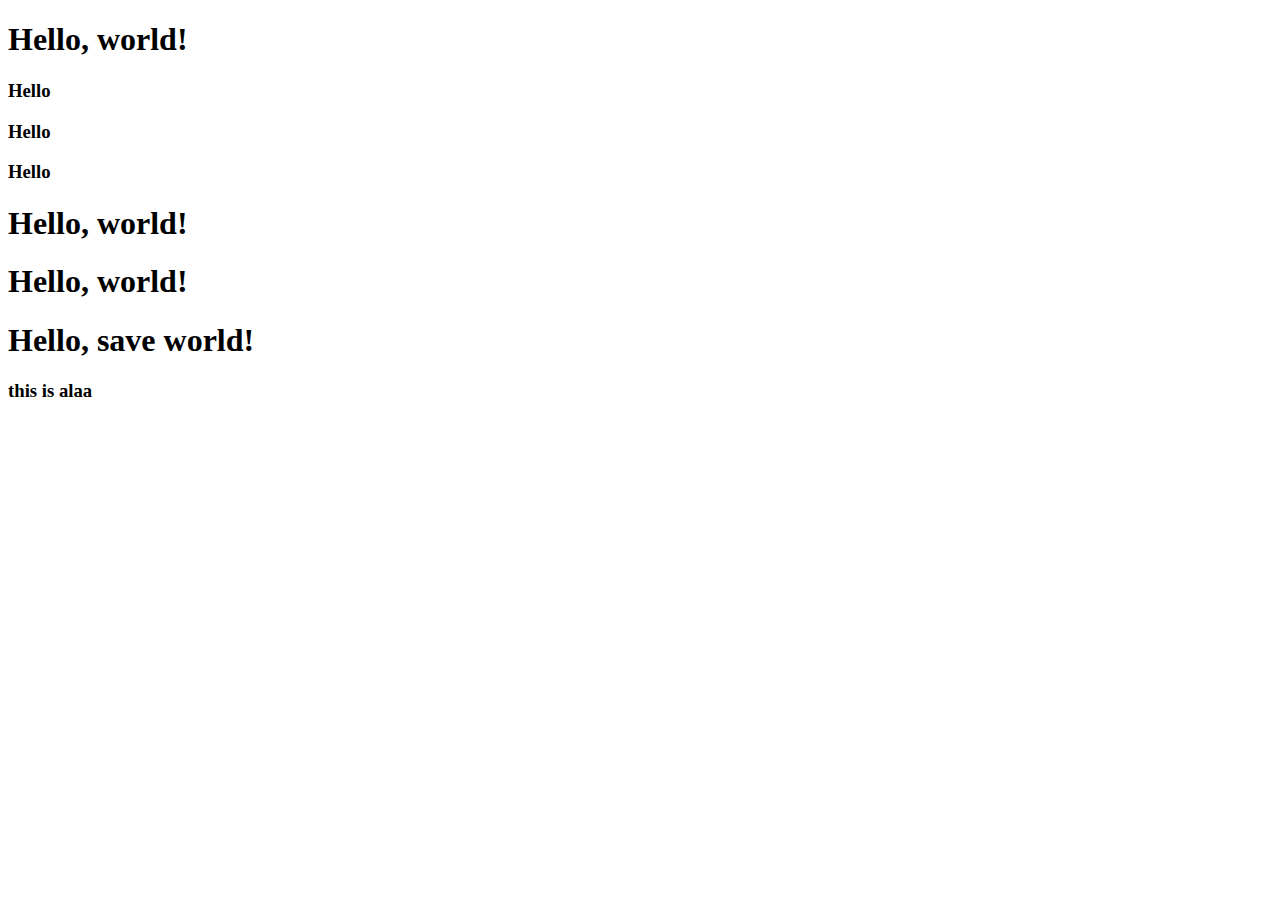
==== Bootstrap/index.html @ 2011d701 "Merge branch 'main' of https://github.com/akurdiii/desktop-tutorial" ====
<!doctype html>
<html lang="en">
  <head>
    <!-- Required meta tags -->
    <meta charset="utf-8">
    <meta name="viewport" content="width=device-width, initial-scale=1">

    <!-- Bootstrap CSS -->
    <link href="https://cdn.jsdelivr.net/npm/bootstrap@5.1.3/dist/css/bootstrap.min.css" rel="stylesheet" integrity="sha384-1BmE4kWBq78iYhFldvKuhfTAU6auU8tT94WrHftjDbrCEXSU1oBoqyl2QvZ6jIW3" crossorigin="anonymous">

    <title>Hello, world!</title>
  </head>
  <body>
    <h1>Hello, world!</h1>
    <h3> Hello</h3>
    <h3> Hello</h3>
    <h3> Hello</h3>
    <h1>Hello, world!</h1>
    <h1>Hello, world!</h1>
    <h1>Hello, save world!</h1>


    <h3>this is alaa</h3>








    <script src="https://cdn.jsdelivr.net/npm/bootstrap@5.1.3/dist/js/bootstrap.bundle.min.js" integrity="sha384-ka7Sk0Gln4gmtz2MlQnikT1wXgYsOg+OMhuP+IlRH9sENBO0LRn5q+8nbTov4+1p" crossorigin="anonymous"></script>
  </body>
</html>
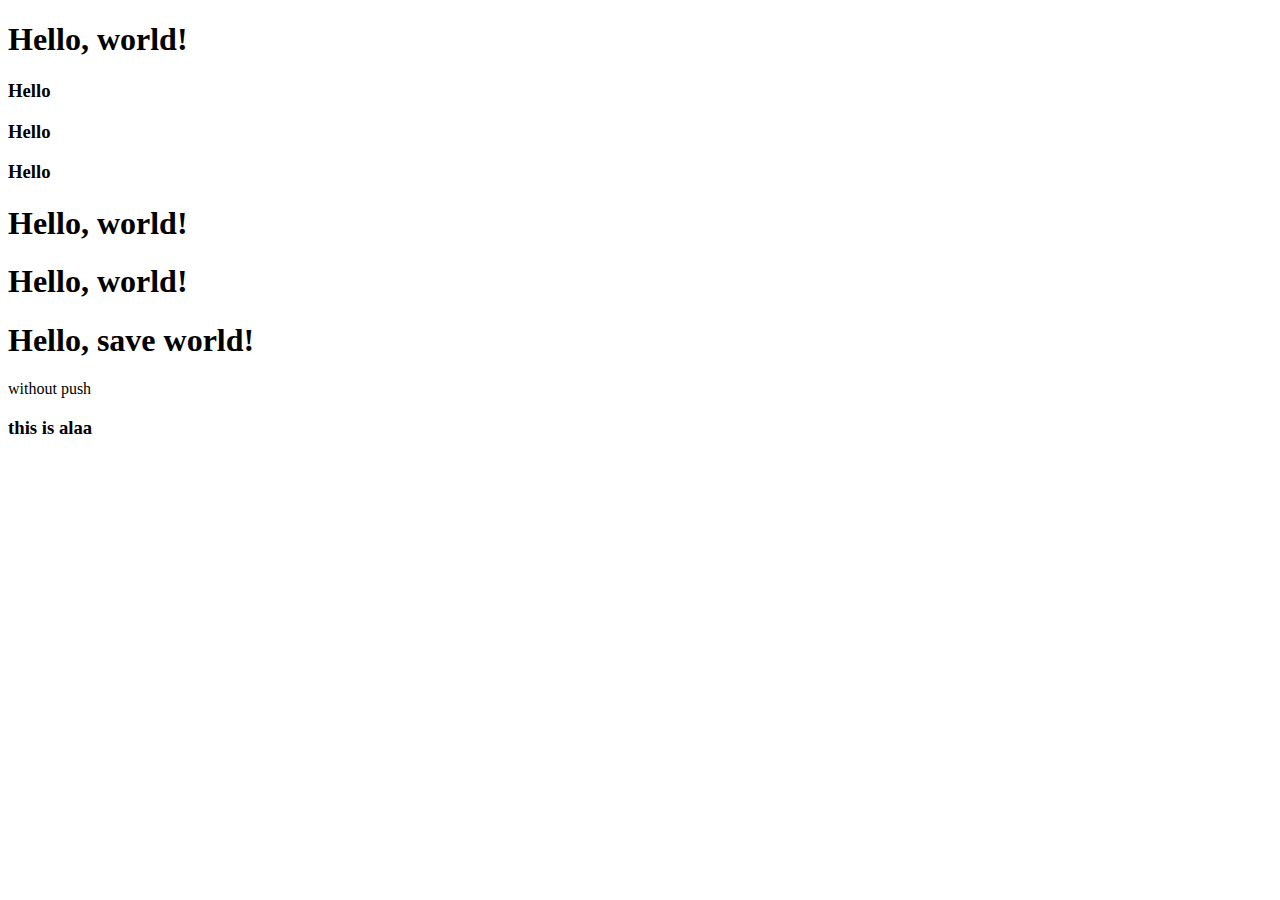
==== commit fc9a6050: "Merge branch 'main' of https://github.com/akurdiii/desktop-tutorial" ====
--- a/Bootstrap/index.html
+++ b/Bootstrap/index.html
@@ -18,6 +18,7 @@
     <h1>Hello, world!</h1>
     <h1>Hello, world!</h1>
     <h1>Hello, save world!</h1>
+    without push
 
 
     <h3>this is alaa</h3>
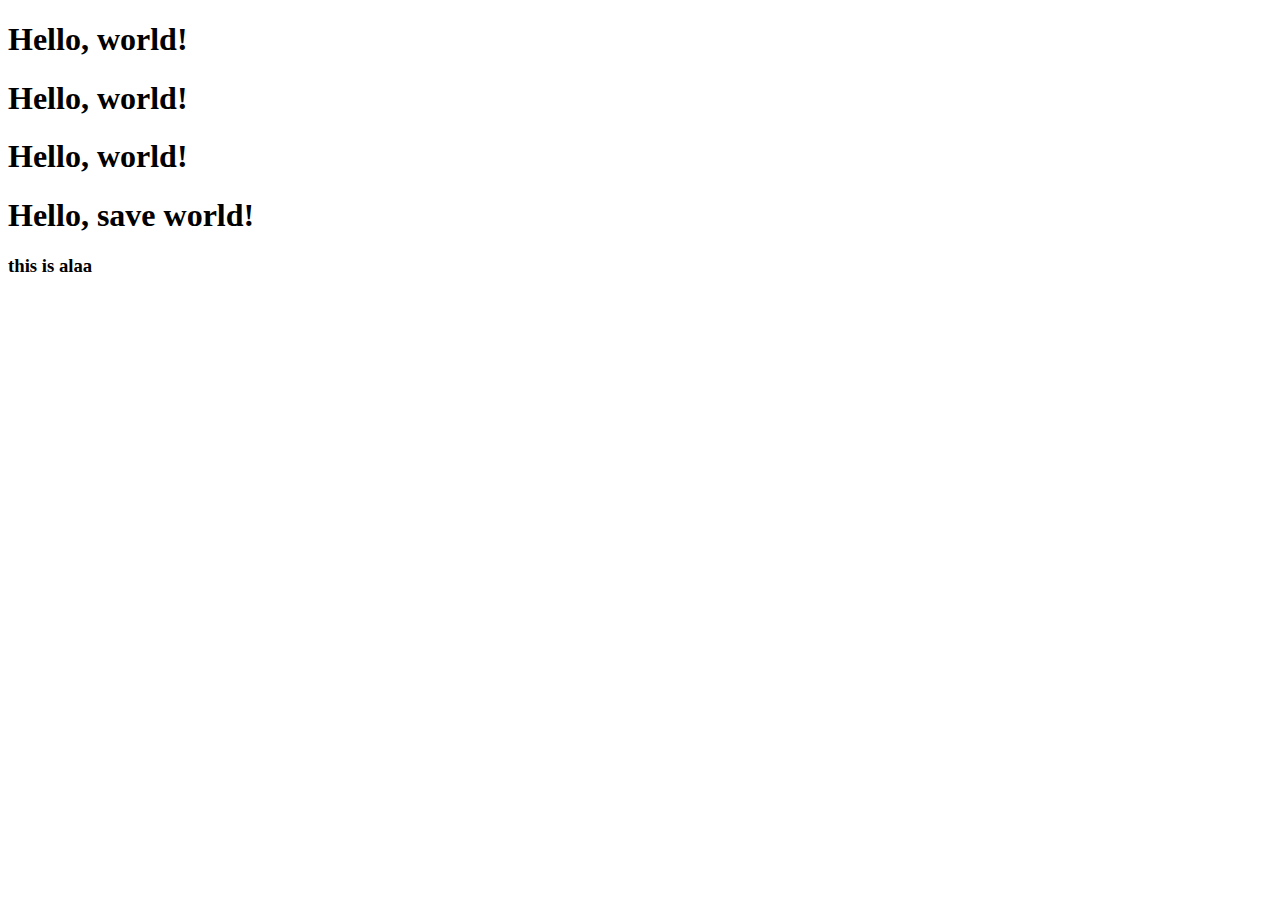
==== commit f67723ff: "Merge branch 'main' of https://github.com/akurdiii/desktop-tutorial" ====
--- a/Bootstrap/index.html
+++ b/Bootstrap/index.html
@@ -12,13 +12,10 @@
   </head>
   <body>
     <h1>Hello, world!</h1>
-    <h3> Hello</h3>
-    <h3> Hello</h3>
-    <h3> Hello</h3>
+
     <h1>Hello, world!</h1>
     <h1>Hello, world!</h1>
     <h1>Hello, save world!</h1>
-    without push
 
 
     <h3>this is alaa</h3>
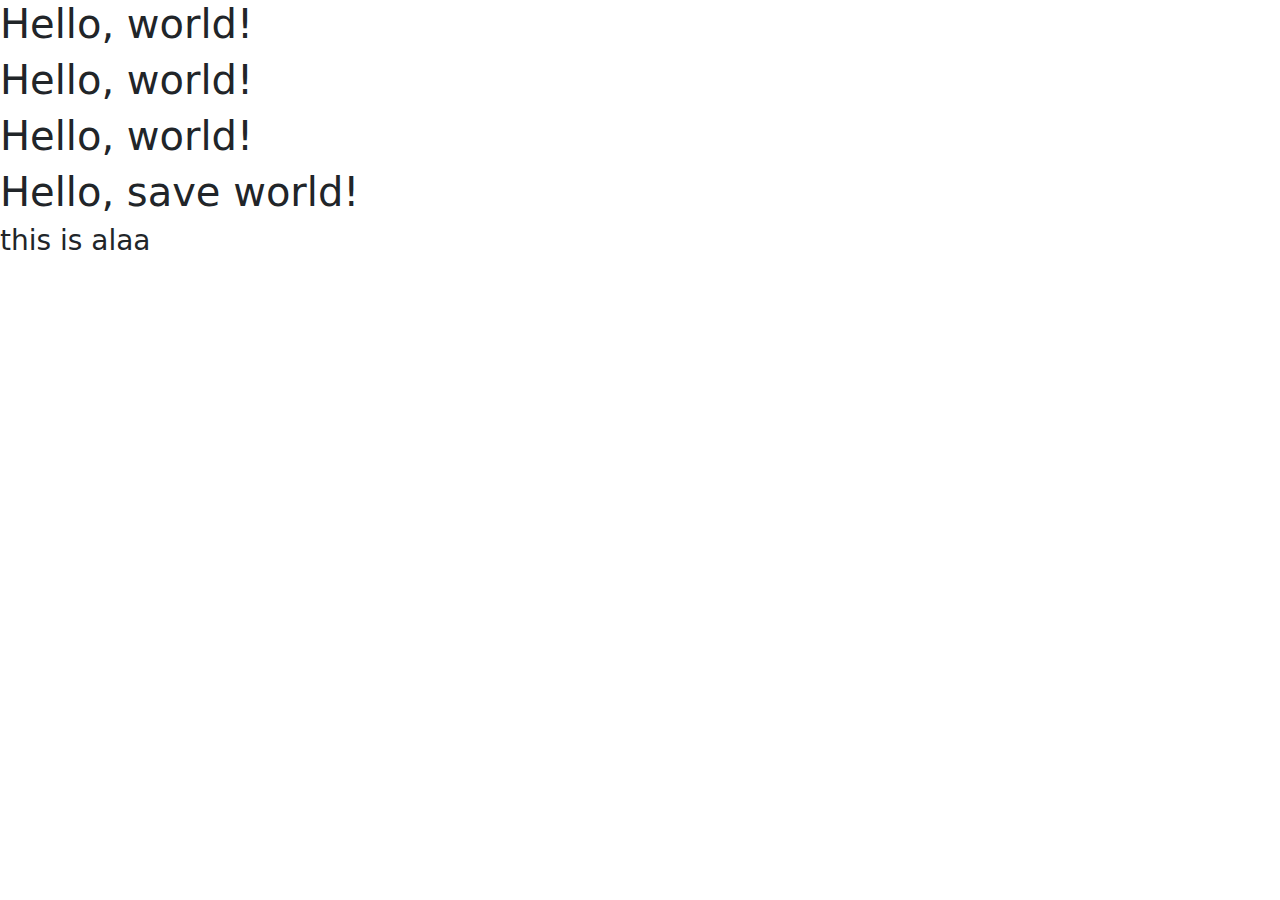
==== commit db30411e: "update" ====
--- a/Bootstrap/index.html
+++ b/Bootstrap/index.html
@@ -6,7 +6,7 @@
     <meta name="viewport" content="width=device-width, initial-scale=1">
 
     <!-- Bootstrap CSS -->
-    <link href="https://cdn.jsdelivr.net/npm/bootstrap@5.1.3/dist/css/bootstrap.min.css" rel="stylesheet" integrity="sha384-1BmE4kWBq78iYhFldvKuhfTAU6auU8tT94WrHftjDbrCEXSU1oBoqyl2QvZ6jIW3" crossorigin="anonymous">
+    <link href="css/bootstrap.min.css" rel="stylesheet" >
 
     <title>Hello, world!</title>
   </head>
@@ -27,6 +27,6 @@
 
 
 
-    <script src="https://cdn.jsdelivr.net/npm/bootstrap@5.1.3/dist/js/bootstrap.bundle.min.js" integrity="sha384-ka7Sk0Gln4gmtz2MlQnikT1wXgYsOg+OMhuP+IlRH9sENBO0LRn5q+8nbTov4+1p" crossorigin="anonymous"></script>
+    <script src="js/bootstrap.bundle.min.js" ></script>
   </body>
 </html>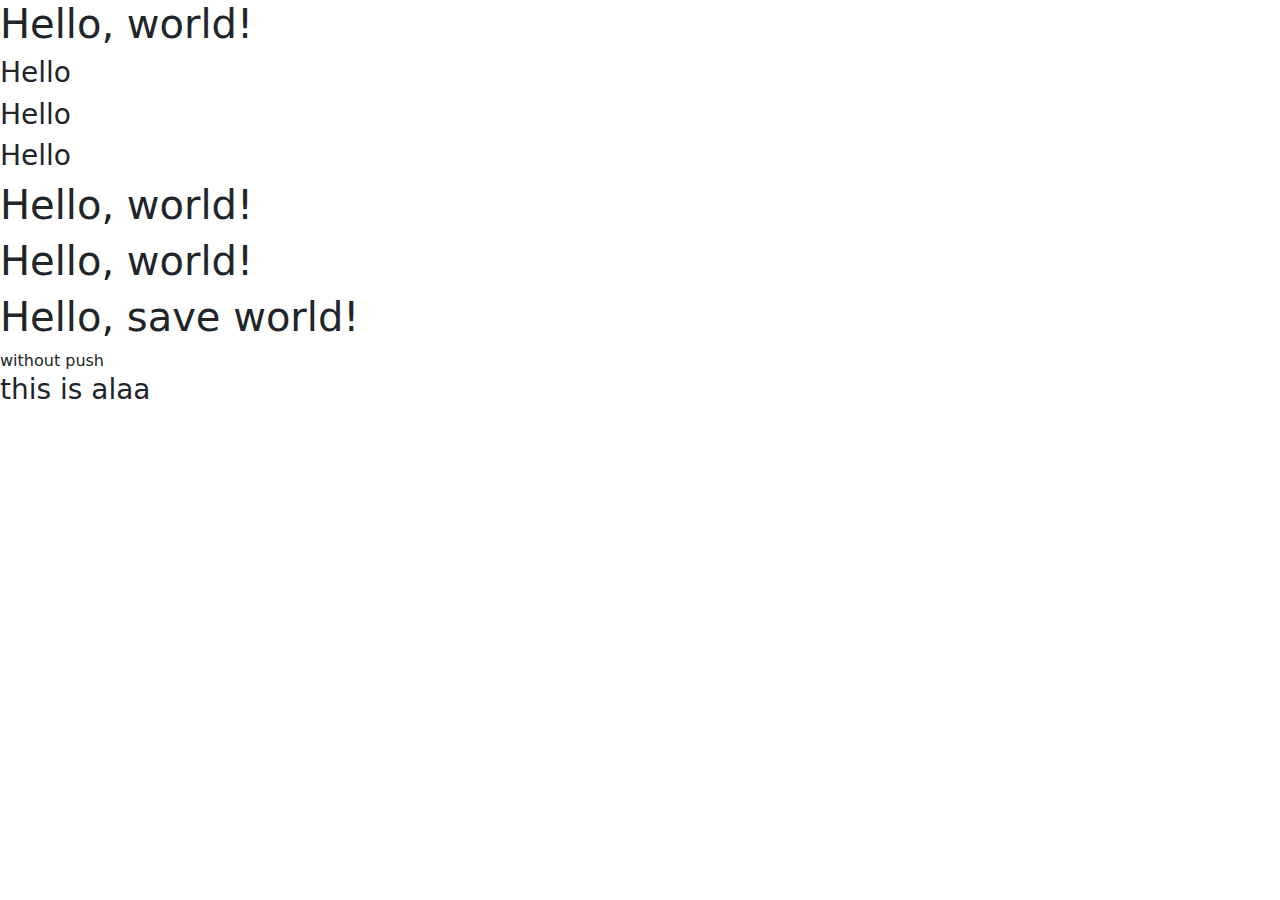
==== commit 09d7db5b: "Merge branch 'main' of https://github.com/akurdiii/desktop-tutorial" ====
--- a/Bootstrap/index.html
+++ b/Bootstrap/index.html
@@ -12,10 +12,13 @@
   </head>
   <body>
     <h1>Hello, world!</h1>
-
+    <h3> Hello</h3>
+    <h3> Hello</h3>
+    <h3> Hello</h3>
     <h1>Hello, world!</h1>
     <h1>Hello, world!</h1>
     <h1>Hello, save world!</h1>
+    without push
 
 
     <h3>this is alaa</h3>
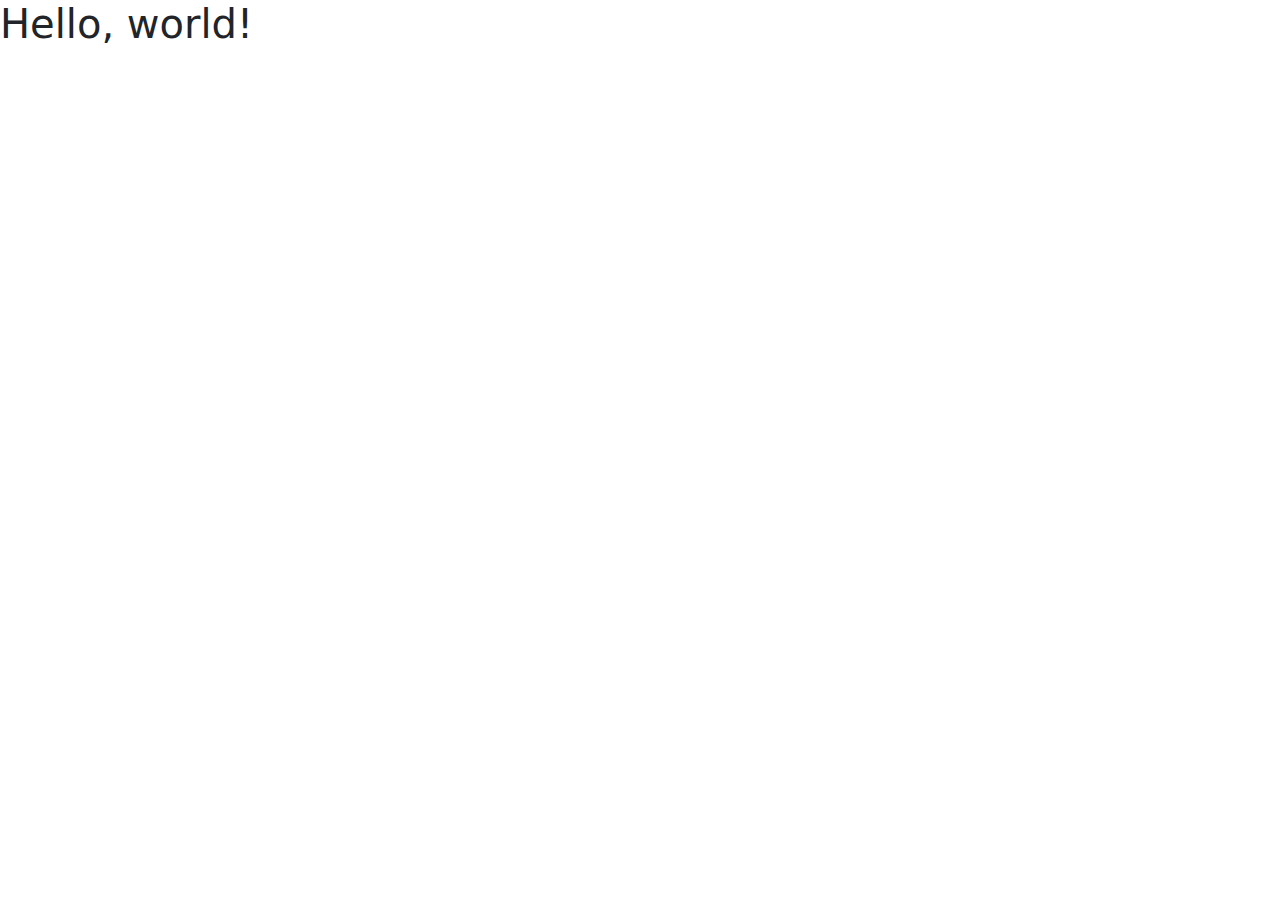
==== commit ce724894: "+" ====
--- a/Bootstrap/index.html
+++ b/Bootstrap/index.html
@@ -12,18 +12,6 @@
   </head>
   <body>
     <h1>Hello, world!</h1>
-    <h3> Hello</h3>
-    <h3> Hello</h3>
-    <h3> Hello</h3>
-    <h1>Hello, world!</h1>
-    <h1>Hello, world!</h1>
-    <h1>Hello, save world!</h1>
-    without push
-
-
-    <h3>this is alaa</h3>
-
-
 
 
 
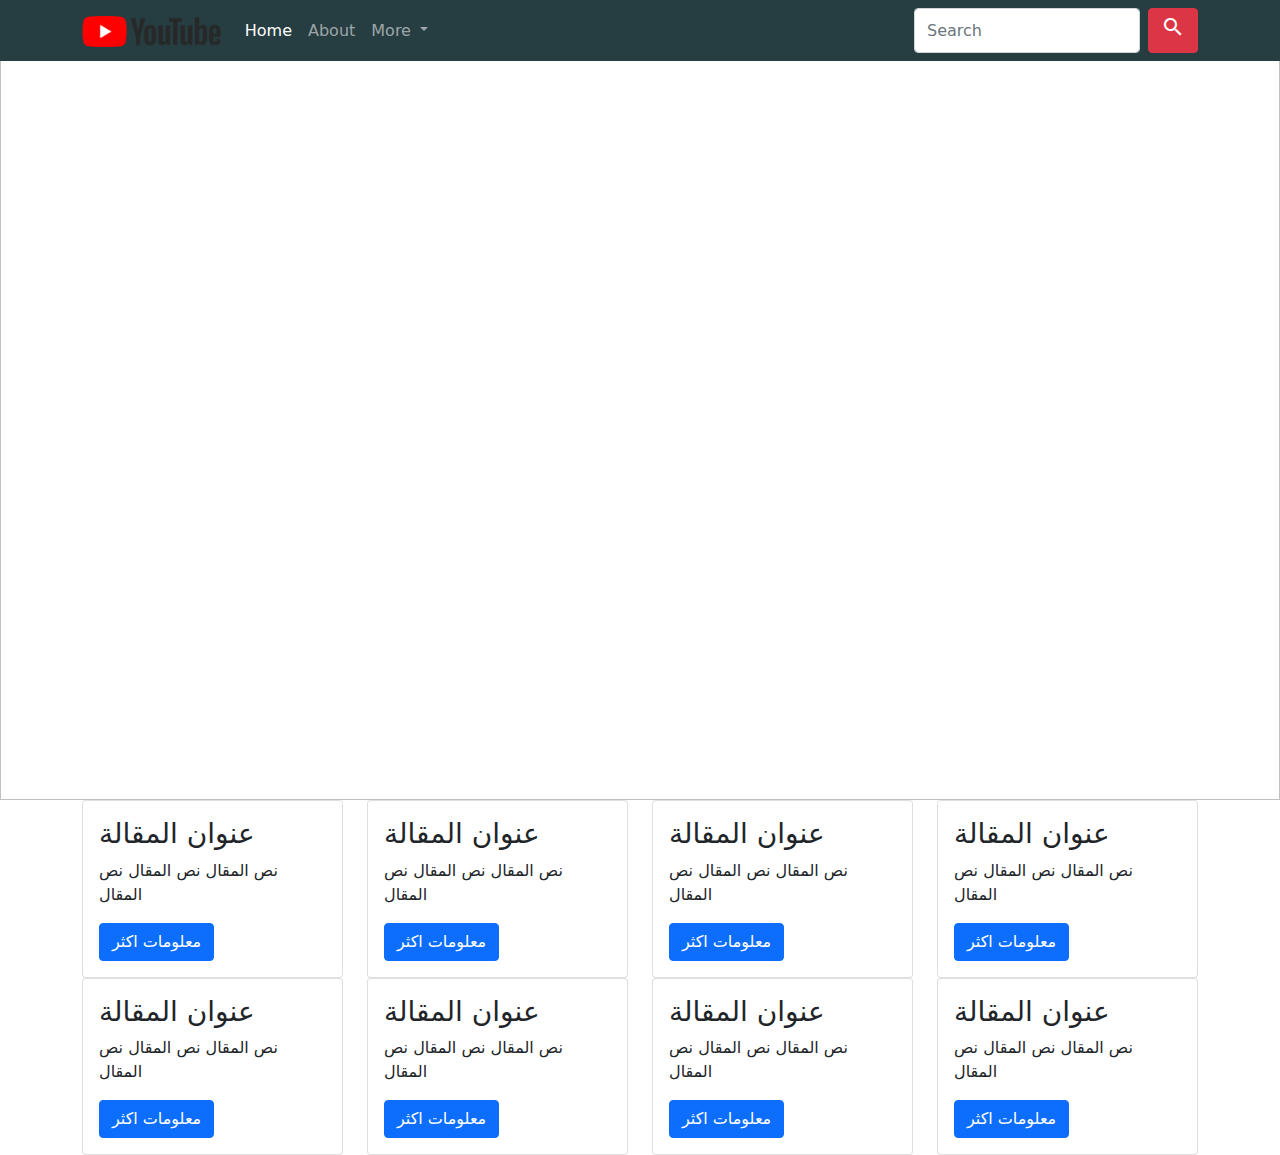
==== commit ab381d27: "bootstrap L1" ====
--- a/Bootstrap/index.html
+++ b/Bootstrap/index.html
@@ -1,23 +1,324 @@
 <!doctype html>
-<html lang="en">
-  <head>
-    <!-- Required meta tags -->
-    <meta charset="utf-8">
-    <meta name="viewport" content="width=device-width, initial-scale=1">
-
-    <!-- Bootstrap CSS -->
-    <link href="css/bootstrap.min.css" rel="stylesheet" >
-
-    <title>Hello, world!</title>
-  </head>
-  <body>
-    <h1>Hello, world!</h1>
-
-
-
-
-
-
-    <script src="js/bootstrap.bundle.min.js" ></script>
-  </body>
+<html>
+
+<head>
+  <!-- Required meta tags -->
+  <meta charset="utf-8">
+  <meta name="viewport" content="width=device-width, initial-scale=1">
+
+  <!-- Bootstrap CSS -->
+  <link href="css/bootstrap.min.css" rel="stylesheet">
+  <link href="css/style.css" rel="stylesheet">
+  <link
+    href="https://fonts.googleapis.com/css?family=Material+Icons|Material+Icons+Outlined|Material+Icons+Two+Tone|Material+Icons+Round|Material+Icons+Sharp"
+    rel="stylesheet">
+
+  <title>Hello, world!</title>
+</head>
+
+<body>
+  <nav class="navbar fixed-top navbar-expand-lg navbar-dark bg-color1">
+    <div class="container">
+      <a class="navbar-brand" href="#">
+
+        <img src="img/logo.webp" height="31px" alt="">
+      </a>
+      <button 
+      
+      class="navbar-toggler" 
+      type="button" 
+      data-bs-toggle="collapse" 
+      data-bs-target="#navbarSupportedContent">
+
+
+        <i class="material-icons-outlined">apps</i>
+
+      </button>
+
+      <div class="collapse navbar-collapse" id="navbarSupportedContent">
+        <ul class="navbar-nav me-auto mb-2 mb-lg-0">
+          <li class="nav-item">
+            <a class="nav-link active" aria-current="page" href="index.html">Home</a>
+          </li>
+          <li class="nav-item">
+            <a class="nav-link" href="about.html">About</a>
+          </li>
+          <li class="nav-item dropdown">
+            <a class="nav-link dropdown-toggle" href="#" id="navbarDropdown" role="button" data-bs-toggle="dropdown"
+              aria-expanded="false">
+              More
+            </a>
+            <ul class="dropdown-menu" aria-labelledby="navbarDropdown">
+              <li><a class="dropdown-item" href="#">Action</a></li>
+              <li><a class="dropdown-item" href="#">Another action</a></li>
+              <li>
+                <hr class="dropdown-divider">
+              </li>
+              <li><a class="dropdown-item" href="#">Something else here</a></li>
+            </ul>
+          </li>
+
+        </ul>
+        <form class="d-flex">
+          <input class="form-control me-2" type="search" placeholder="Search" aria-label="Search">
+          <button class="btn btn-danger" type="submit">
+            <i class="material-icons-outlined">search</i>
+          </button>
+      </div>
+    </div>
+  </nav>
+
+  <div id="carouselExampleControls" class="carousel slide" data-bs-ride="carousel">
+    <div class="carousel-inner">
+      <div class="carousel-item active">
+        <img
+          src="https://uswitch-mobiles-contentful.imgix.net/qhi9fkhtpbo3/54uqncacLkN3NnkfQP3cwI/e53992fae56f35d0214c99351ea57bd7/history_of_mobile_phones.jpg?w=770&h=370&fit=crop"
+          height="800px" width="100%">
+      </div>
+
+
+
+      <div class="carousel-item">
+        <img
+          src="https://www.cnet.com/a/img/resize/55fb60ca6a8cf5035ac2b5044ef54e6f87f6be3f/2020/08/18/b7168aea-9f7e-47bb-9f31-4cb8ad92fbc7/lg-note-20-ultra-5g-iphone-11-se-google-pixel-4a-lg-velvet-6133.jpg?auto=webp&fit=crop&height=675&width=1200"
+          height="800px" width="100%">
+      </div>
+
+    </div>
+    <button class="carousel-control-prev" type="button" data-bs-target="#carouselExampleControls" data-bs-slide="prev">
+      <span class="carousel-control-prev-icon" aria-hidden="true"></span>
+      <span class="visually-hidden">Previous</span>
+    </button>
+    <button class="carousel-control-next" type="button" data-bs-target="#carouselExampleControls" data-bs-slide="next">
+      <span class="carousel-control-next-icon" aria-hidden="true"></span>
+      <span class="visually-hidden">Next</span>
+    </button>
+
+
+  </div>
+  <div class="container">
+
+
+    <div class="row">
+
+
+      <div class="col-6 col-sm-3">
+
+
+
+
+          <div class="card">
+              <img src="https://cdn-dynmedia-1.microsoft.com/is/image/microsoftcorp/Samsung-Galaxy-S20-Family-CC?wid=517&hei=291&fit=crop"
+                  alt="">
+              <div class="card-body">
+
+                  <div class="card-title">
+                      <h3> عنوان المقالة </h3>
+                  </div>
+
+                  <div class="card-text">
+
+                      <p>نص المقال نص المقال نص المقال</p>
+                  </div>
+                  <a type="button" class="btn btn-primary" href="mobile.html">معلومات اكثر</a>
+
+              </div>
+
+
+
+          </div>
+      </div>
+      <div class="col-6 col-sm-3">
+
+
+
+
+          <div class="card">
+              <img src="https://cdn-dynmedia-1.microsoft.com/is/image/microsoftcorp/Samsung-Galaxy-S20-Family-CC?wid=517&hei=291&fit=crop"
+                  alt="">
+              <div class="card-body">
+
+                  <div class="card-title">
+                      <h3> عنوان المقالة </h3>
+                  </div>
+
+                  <div class="card-text">
+
+                      <p>نص المقال نص المقال نص المقال</p>
+                  </div>
+                  <a type="button" class="btn btn-primary" href="mobile.html">معلومات اكثر</a>
+
+              </div>
+
+
+
+          </div>
+      </div>
+      <div class="col-6 col-sm-3">
+
+
+
+
+          <div class="card">
+              <img src="https://cdn-dynmedia-1.microsoft.com/is/image/microsoftcorp/Samsung-Galaxy-S20-Family-CC?wid=517&hei=291&fit=crop"
+                  alt="">
+              <div class="card-body">
+
+                  <div class="card-title">
+                      <h3> عنوان المقالة </h3>
+                  </div>
+
+                  <div class="card-text">
+
+                      <p>نص المقال نص المقال نص المقال</p>
+                  </div>
+                  <a type="button" class="btn btn-primary" href="mobile.html">معلومات اكثر</a>
+
+              </div>
+
+
+
+          </div>
+      </div>
+      <div class="col-6 col-sm-3">
+
+
+
+
+          <div class="card">
+              <img src="https://cdn-dynmedia-1.microsoft.com/is/image/microsoftcorp/Samsung-Galaxy-S20-Family-CC?wid=517&hei=291&fit=crop"
+                  alt="">
+              <div class="card-body">
+
+                  <div class="card-title">
+                      <h3> عنوان المقالة </h3>
+                  </div>
+
+                  <div class="card-text">
+
+                      <p>نص المقال نص المقال نص المقال</p>
+                  </div>
+                  <a type="button" class="btn btn-primary" href="mobile.html">معلومات اكثر</a>
+
+              </div>
+
+
+
+          </div>
+      </div>
+
+      <div class="col-6 col-sm-3">
+
+
+
+
+          <div class="card">
+              <img src="https://cdn-dynmedia-1.microsoft.com/is/image/microsoftcorp/Samsung-Galaxy-S20-Family-CC?wid=517&hei=291&fit=crop"
+                  alt="">
+              <div class="card-body">
+
+                  <div class="card-title">
+                      <h3> عنوان المقالة </h3>
+                  </div>
+
+                  <div class="card-text">
+
+                      <p>نص المقال نص المقال نص المقال</p>
+                  </div>
+                  <a type="button" class="btn btn-primary" href="mobile.html">معلومات اكثر</a>
+
+              </div>
+
+
+
+          </div>
+      </div>
+
+      <div class="col-6 col-sm-3">
+
+
+
+
+          <div class="card">
+              <img src="https://cdn-dynmedia-1.microsoft.com/is/image/microsoftcorp/Samsung-Galaxy-S20-Family-CC?wid=517&hei=291&fit=crop"
+                  alt="">
+              <div class="card-body">
+
+                  <div class="card-title">
+                      <h3> عنوان المقالة </h3>
+                  </div>
+
+                  <div class="card-text">
+
+                      <p>نص المقال نص المقال نص المقال</p>
+                  </div>
+                  <a type="button" class="btn btn-primary" href="mobile.html">معلومات اكثر</a>
+
+              </div>
+
+
+
+          </div>
+      </div>
+      <div class="col-6 col-sm-3">
+
+
+
+
+          <div class="card">
+              <img src="https://cdn-dynmedia-1.microsoft.com/is/image/microsoftcorp/Samsung-Galaxy-S20-Family-CC?wid=517&hei=291&fit=crop"
+                  alt="">
+              <div class="card-body">
+
+                  <div class="card-title">
+                      <h3> عنوان المقالة </h3>
+                  </div>
+
+                  <div class="card-text">
+
+                      <p>نص المقال نص المقال نص المقال</p>
+                  </div>
+                  <a type="button" class="btn btn-primary" href="mobile.html">معلومات اكثر</a>
+
+              </div>
+
+
+
+          </div>
+      </div>
+      <div class="col-6 col-sm-3">
+
+
+
+
+          <div class="card">
+              <img src="https://cdn-dynmedia-1.microsoft.com/is/image/microsoftcorp/Samsung-Galaxy-S20-Family-CC?wid=517&hei=291&fit=crop"
+                  alt="">
+              <div class="card-body">
+
+                  <div class="card-title">
+                      <h3> عنوان المقالة </h3>
+                  </div>
+
+                  <div class="card-text">
+
+                      <p>نص المقال نص المقال نص المقال</p>
+                  </div>
+                  <a type="button" class="btn btn-primary" href="mobile.html">معلومات اكثر</a>
+
+              </div>
+
+
+
+          </div>
+      </div>
+
+  </div>
+
+
+
+
+  <script src="js/bootstrap.bundle.min.js"></script>
+</body>
+
 </html>--- a/Bootstrap/css/style.css
+++ b/Bootstrap/css/style.css
@@ -0,0 +1,7 @@
+
+
+.bg-color1
+{
+
+    background-color: #263D42;
+}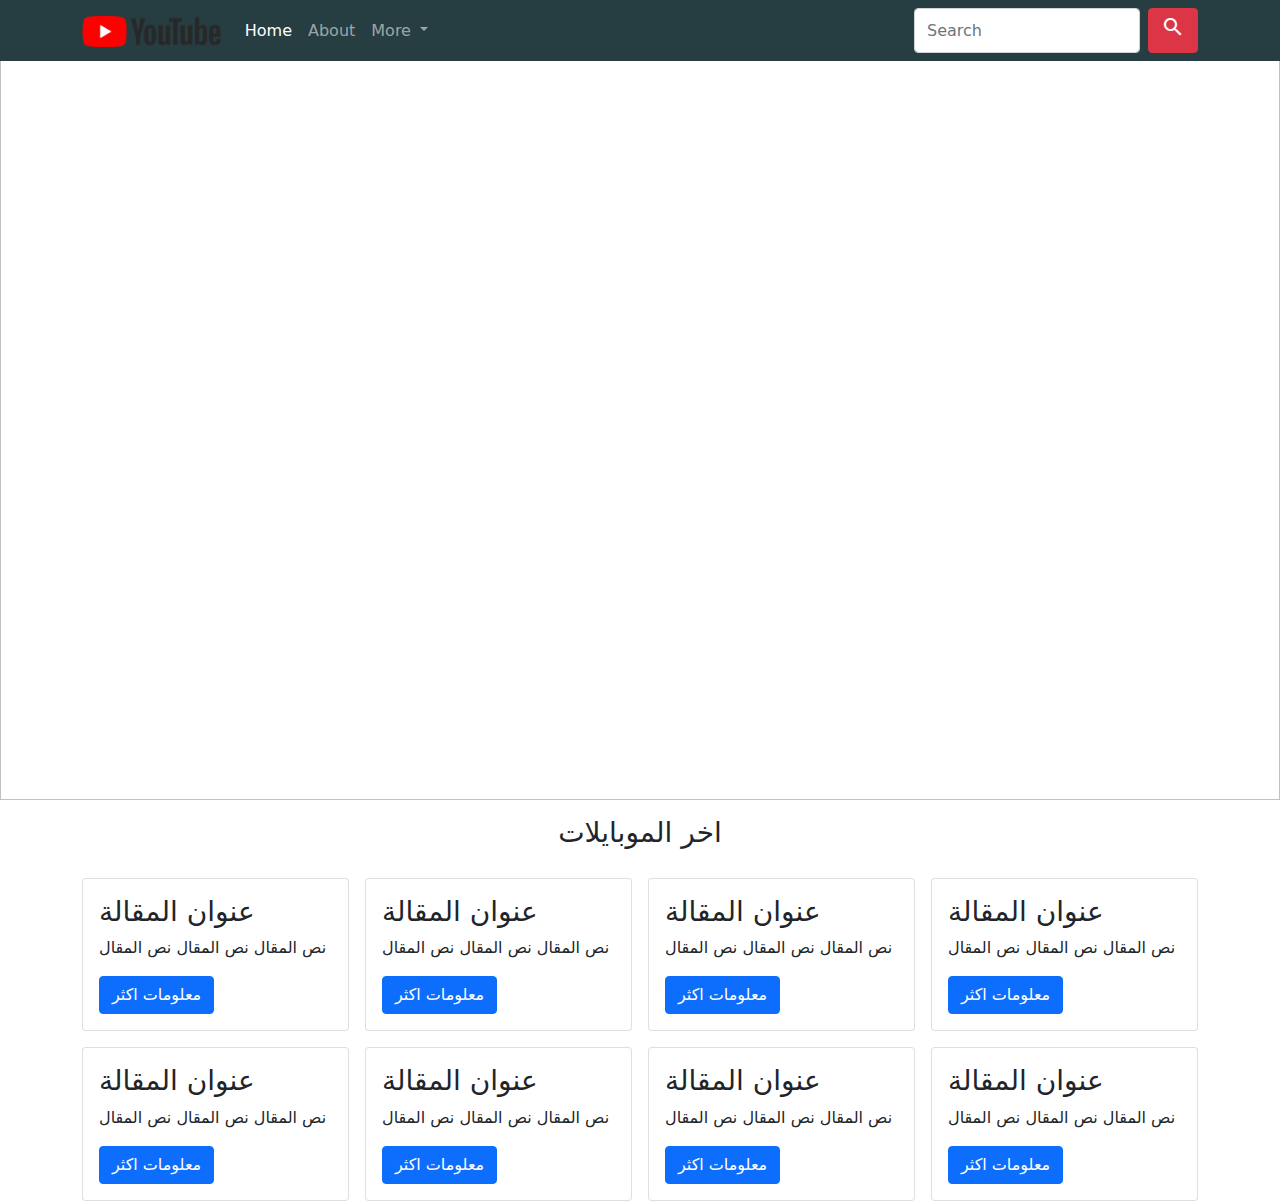
==== commit 8663c83f: "rtl" ====
--- a/Bootstrap/index.html
+++ b/Bootstrap/index.html
@@ -99,8 +99,8 @@
   <div class="container">
 
 
-    <div class="row">
-
+    <div class="row gy-3 gx-3">
+<h3 class="pt-3 pb-1 text-center">اخر الموبايلات</h3>
 
       <div class="col-6 col-sm-3">
 
